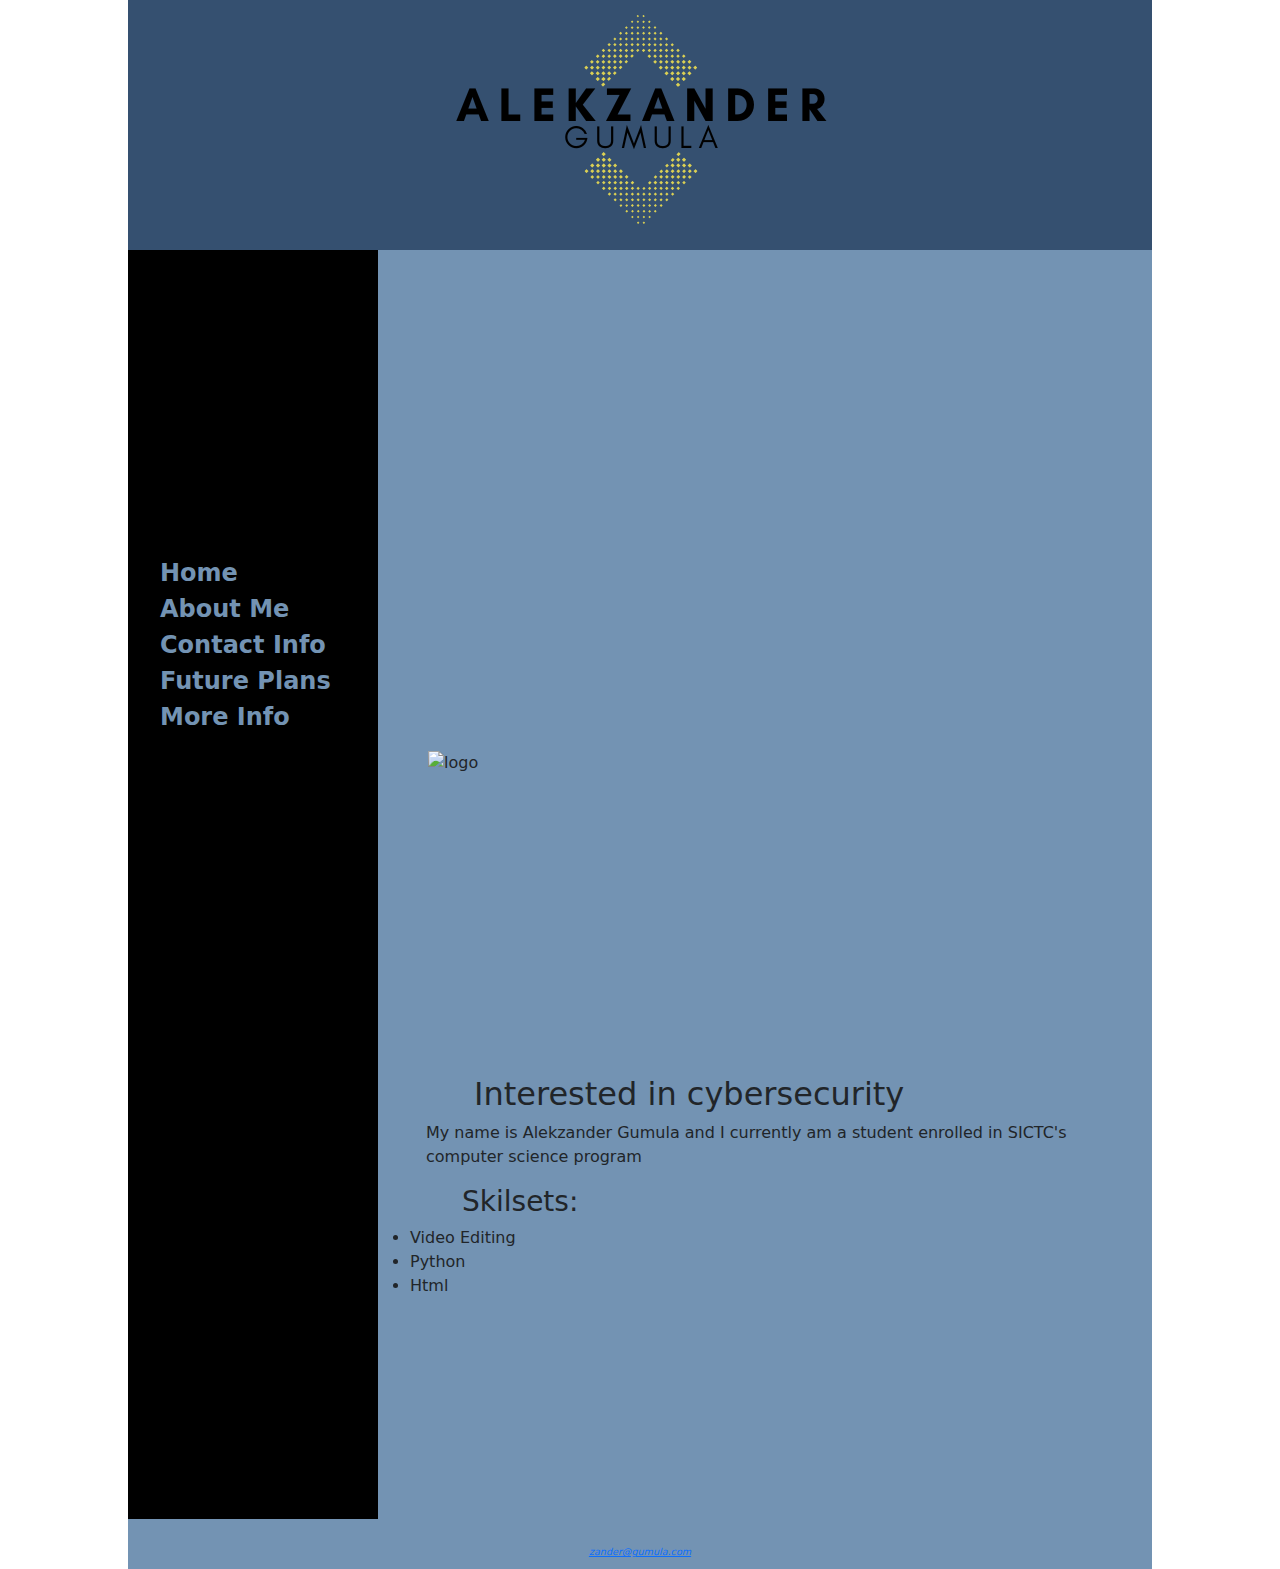
==== index.html @ a0b265a2 "initial push" ====
<!DOCTYPE html>
<html lang='en'>

<head>
  <title>Alekzander Gumula</title>
  <meta charset="utf-8">
  <link rel="stylesheet" href="portfolio.css">
  <meta name="viewport" content="width=device-width, initial-scale=1.0">
  <meta name="description"
    content="Home page">
   <link href="https://cdn.jsdelivr.net/npm/bootstrap@5.2.3/dist/css/bootstrap.min.css" rel="stylesheet">
        <script src="https://cdn.jsdelivr.net/npm/bootstrap@5.2.3/dist/js/bootstrap.bundle.min.js"></script>
</head>

<body>
  <div id="wrapper">
    <header class="logo">
      <a href="index.html">
        
        <img src="images/3dsmax2015.png" alt="logo"> 
      </a>
    </header>
    <nav class="floatleft">
      <div id="padding1"></div>
      <ul>
        <li><a href="index.html">Home</a></br> </li>
        <li><a href="about.html">About Me</a></li>
        <li><a href="contactinfo.html">Contact Info</a></li>
        <li><a href="future.html">Future Plans</a></li>
        <li><a href="moreinfo.html">More Info</a></li>

      </ul>
    </nav>
    <main>
      <div id="padding2">
      </div>
      <img src="images/cyber-security-concept_23-2148532223.avif" alt="logo"> 
      <div id="padding1"></div>
      <h2>Interested in cybersecurity </h2>
      <p>My name is Alekzander Gumula and I currently am a student enrolled in SICTC's computer science program</p>

      <h3>Skilsets:</h3>
      <ul>
        <li>Video Editing</li>
        <li>Python</li>
        <li>Html</li>
      </ul>

    </main>
    <footer>
      <br>
    
      <a href="mailto:zander@gumula.com">zander@gumula.com</a>
    </footer>
  </div>
</body>

</html>
---- portfolio.css ----
/* media */


/* item class and hero id  */
.item{
    background-color: #FAF9F7;
    margin: 1em;
    padding: 1em;
    overflow: auto;
    float: right;
}


.logo{
  float:center
}

.item img{
    float:right;
}

.item button{
    width:100px;
    margin-left: auto;
    margin-right: auto;
}

#padding5{
    padding: 250px;

}

/* table css */
table{
    margin: auto;
    width: 90%;
    border-spacing: 0;
    background-color:#002147;
    color:#fff;
}

td,th{
    padding: 10px;
}

tr:nth-last-of-type(odd){
    background-color:#355070   ;
}


/* forms */
#padding6{
    padding:250px;

}

form{
    display: flex;
    flex-direction: column;
    padding-left: 1em;
    width: 80%;
}

input,textarea{
    margin-bottom: .5em;
}



/* half screen */
@media (min-width:600px){
    
    body {
        background-image: url(img/fadedroad50.jpg);
        background-repeat: no-repeat;
        background-attachment: fixed;
        background-size: cover;
        color: black;
        font-family: Verdana, Geneva, Tahoma, sans-serif;
    }

    header {
        background-image: url(img/cup.jpg);
        height: 250px;
        background-repeat: no-repeat;
        text-align:center;
        background-color: #355070  ;
        color: black;
        padding-top: 5px;
        padding-bottom: 5px;
        padding-left: 0px;
    }

    header a:link,a:visited {
        text-decoration: none;
        color: black
    }

    header a:hover{
        text-decoration: none;
        color: black;
    }

    h1 {
        font-size:3em;
    }

    h2{
        color:black;
    }

    h3 {
        color:black;
    }

    dt {
        color:black;
    }

    h4 {
        background-color: #7393B3;
        color:black;
        font-size: 1.2em;
        padding-left: .5em;
        padding-bottom: 0;
        text-transform: capitalize;
        border-bottom: 2px solid black;
        margin-left: 10%;
        margin-right: 10%;
    }

    nav {
        text-align: center;
        font-weight: bold;
        font-size: 1.5em;
        padding-top: 5px;
        padding-bottom: 5px;
    }

    nav a{
        text-decoration: none;
      /* float: left;*/
    }

    nav ul{
        display: flex;
        flex-direction: row;
        flex-wrap: nowrap;
        text-align: center;
        list-style-type: none;
        justify-content: space-around;
    }

    nav li{
        border-bottom: none;
    }

    nav a:link{color:#7393B3;}
    nav a:visited{color:#7393B3;}
    nav a:hover{color:#7393B3;}


  
    main {
        padding-left: 0;
        padding-right: 0;
        padding-top: 0;
        padding-bottom: 20%;
        display: block;
        background-color: #7393B3;

    }

    footer {
        text-align:center;
        background-color: #7393B3;
        color: black;
        font-size: .6em;
        font-style: italic;
        border-top: 2px solid #7393B3;
        padding: 1em;
    }

    main h2,h3,h4,p,div,ul,dl {
        padding-left: 3em;
        padding-right: 2em;
    }

    .details {
        padding-left: 20%;
        padding-right: 20%;
        overflow: auto;
        display: flex;
        flex-direction: row;
    }

    #padding4 {

        padding:250px;

    }



    #padding3 {

         padding:250px;

    }


    #wrapper {
        margin-right: auto;
        margin-left: auto;
        width: 80%;
        background-color: black;
        min-width: 600px;
        max-width: 1280px; 
        box-shadow: 5px solid black;
        padding: 0;
    }

    #flow {
        padding-left:10px;
        display: flex;
        flex-direction: row;
    }

    #mobile {
        display: none;
    }

    #desktop {
        display: inline;
    }
}



/* mobile */
@media (max-width:600px){
    
    body {
        color: black;
        font-family: Verdana, Geneva, Tahoma, sans-serif;
    }

    header {
        text-align:center;
        /* background-color: #9C6644; */
        background-image: url(img/cup.jpg);
        background-repeat: no-repeat;
        height: 128px;
        background-color:#355070  ;
        color: black;
        padding-top: 5px;
        padding-left: 105px;
    }

    header a:link,a:visited {
        text-decoration: none;
        color: black;
    }

    header a:hover{
        text-decoration: none;
        color: black
    }

    h1 {
        font-size:2em;
    }

    h2{
        color:black;
    }

    h3 {
        color:black;
    }

    dt {
        color:black;
    }

    h4 {
        background-color: #7393B3;
        color:black;
        font-size: 1.2em;
        padding-left: .5em;
        padding-bottom: 0;
        text-transform: capitalize;
        border-bottom: 2px solid black;
    }

    nav {font-size: 1.5em;    }

    nav a{text-decoration: none;}

    nav ul{
        text-align: center;
        list-style-type: none;
        flex-direction: column;
        margin: 0;
        padding: 0;
        font-size: 1.25em;
    }

    nav li{
        padding-bottom: 0.5em;
        padding-top: 0.5em;
        padding-left: 1em;
        padding-right: 1em;
        width: 100%;
        border-bottom: 1px solid  black;
    }

    nav a:link{color:#7393B3;}
    nav a:visited{color:#7393B3;}
    nav a:hover{color:#7393B3;}

    main {
        padding-left: 0;
        padding-right: 0;
        padding-top: 0;
        padding-bottom: 20%;
        display: block;
        background-color:#7393B3;
    }

    footer {
        text-align:center;
        background-color: #7393B3;
        color: black;
        font-size: .6em;
        font-style: italic;
        border-top: 2px solid #7393B3;
        padding: 1em;
    }

    main h2,h3,h4,p,div,ul,dl {
        padding-left: 1em;
        padding-right: 1em;
    }

    main ul{
        padding-left: 2em;
    }

    .details {
        padding-left: 20%;
        padding-right: 20%;
        overflow: auto;
    }

    #imgs {
        padding-right: 1em;
    }

    #padding4 {

        padding:250px;

    }

    #padding2 {

        padding:250px;

    }

    #padding3 {
        
        padding:250px;

    }



    #wrapper {
        background-color:black;
        padding: 0;
    }

    #mobile {
        display: inline;
    }

    #desktop {
        display: none;
    }
}



/* desktop */
@media(min-width:1024px){
    body {
        background-image: url(img/fadedroad50.jpg);
        background-repeat: no-repeat;
        background-attachment: fixed;
        background-size: cover;
        color: black;
        font-family: Verdana, Geneva, Tahoma, sans-serif;
    }

    header {
        background-image: none;
        text-align:center;
        background-color:#355070  ;
        color: black;
        padding-top: 5px;
        padding-bottom: 5px;
       /* padding-left: 175px;*/
    }

    header a:link,a:visited {
        text-decoration: none;
        color: black;
    }

    header a:hover{
        text-decoration: none;
        color: black;
    }

    h1 {
        font-size:3em;
    }

    h2{
        color:black   }

    h3 {
        color:black;
    }

    dt {
        color:black;
    }

    h4 {
        background-color: #7393B3;
        color:black;
        font-size: 1.2em;
        padding-left: .5em;
        padding-bottom: 0;
        text-transform: capitalize;
        border-bottom: 2px solid black;
    }

    nav {
        text-align: center;
        font-weight: bold;
        font-size: 1.5em;
        padding-top: 5px;
        padding-bottom: 5px;
    }

    nav a{
        text-decoration: none;
        float: left;
    }

    nav ul{
        text-align: center;
        list-style-type: none;
        display: block;
    }

    nav a:link{color:#7393B3;}
    nav a:visited{color:#7393B3;}
    nav a:hover{color:#7393B3;}

    main {
        padding-left: 0;
        padding-right: 0;
        margin-left: 250px;
        padding-top: 0;
        padding-bottom: 20%;
        display: block;
        background-color: #7393B3;

    }

    footer {
        text-align:center;
        background-color: #7393B3;
        color: black;
        font-size: .6em;
        font-style: italic;
        border-top: 2px solid #7393B3;
        padding: 1em;
    }

    main h2,h3,h4,p,div,ul,dl {
        padding-left: 3em;
        padding-right: 2em;
    }

    .details {
        padding-left: 20%;
        padding-right: 20%;
        overflow: auto;
    }

    .floatleft {
        float: left;
        padding-bottom: 2em;
    }

    .onethird {
        float: left;
        width: 33%;
    }

    #padding4 {

        padding:250px;

    }

    #padding2 {

        padding:250px;

    }

    #padding3 {

        padding:250px;

    }

    #padding1 {
      
        padding: 150px;
      
    }



    #wrapper {
        margin-right: auto;
        margin-left: auto;
        width: 80%;
        background-color: black;
        min-width: 900px;
        max-width: 1280px;
        box-shadow: 5px solid black;
        padding: 0;
    }

    #desktop {
        display: inline;
    }

    #mobile {
        display: none;
    }
}


*{
    box-sizing: border-box;
}


/* ty helped me with the images in the css
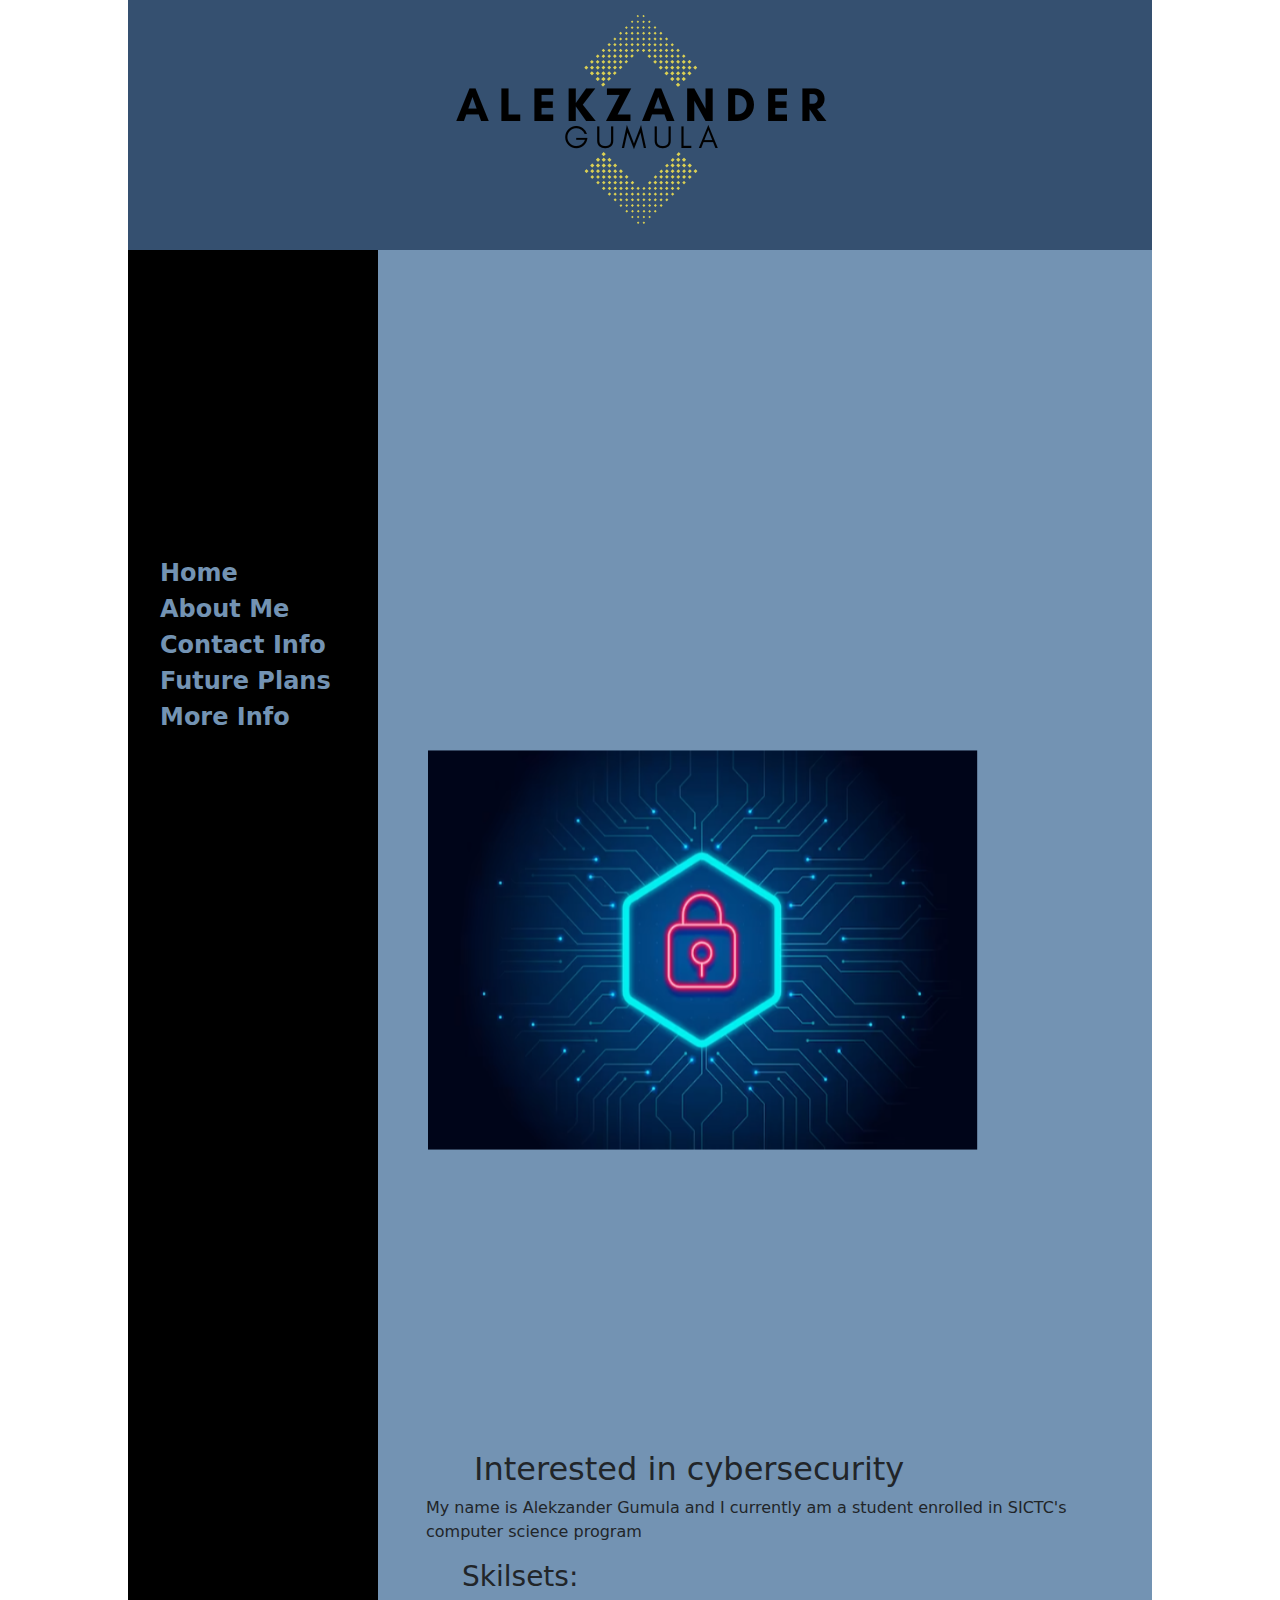
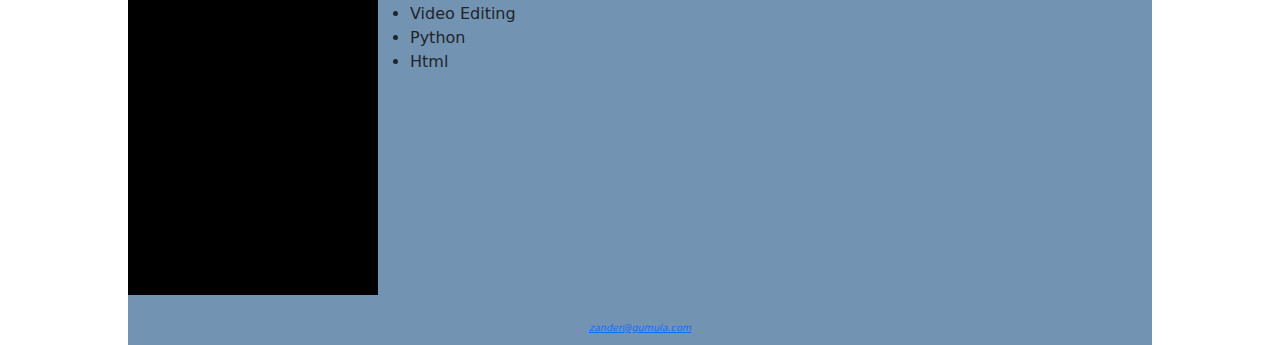
==== commit d3cb774f: "Add files via upload" ====
--- a/index.html
+++ b/index.html
@@ -34,7 +34,12 @@
     <main>
       <div id="padding2">
       </div>
-      <img src="images/cyber-security-concept_23-2148532223.avif" alt="logo"> 
+      <img src="images/Screenshot 2023-05-10 093953.png" alt="Generic Tech Image" style="
+    height: 400px;
+    width: 550px;
+    padding: 0;
+    margin: 0;
+">
       <div id="padding1"></div>
       <h2>Interested in cybersecurity </h2>
       <p>My name is Alekzander Gumula and I currently am a student enrolled in SICTC's computer science program</p>
